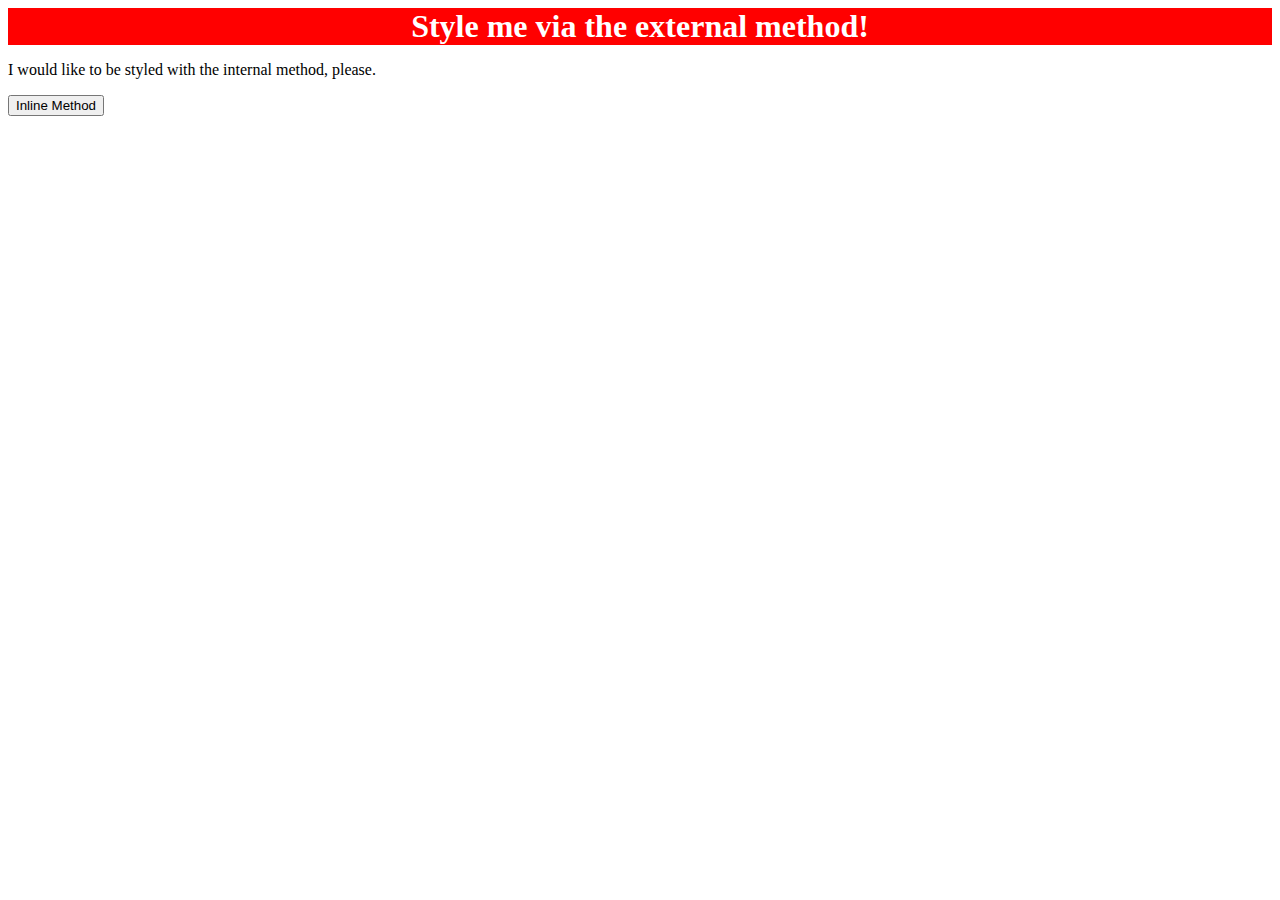
==== foundations/01-css-methods/index.html @ 275bd9df "external style method added" ====
<!DOCTYPE html>
<html lang="en">
  <head>
    <meta charset="UTF-8">
    <meta http-equiv="X-UA-Compatible" content="IE=edge">
    <meta name="viewport" content="width=device-width, initial-scale=1.0">
    <link rel="stylesheet" href="styles.css">
    <title>Methods for Adding CSS</title>
  </head>
  <body>
    <div>Style me via the external method!</div>
    <p>I would like to be styled with the internal method, please.</p>
    <button>Inline Method</button>
  </body>
</html>
---- foundations/01-css-methods/styles.css ----
div {
    color: white;
    background-color: red;
    font-size: 32px;
    text-align: center;
    font-weight: bold;
}
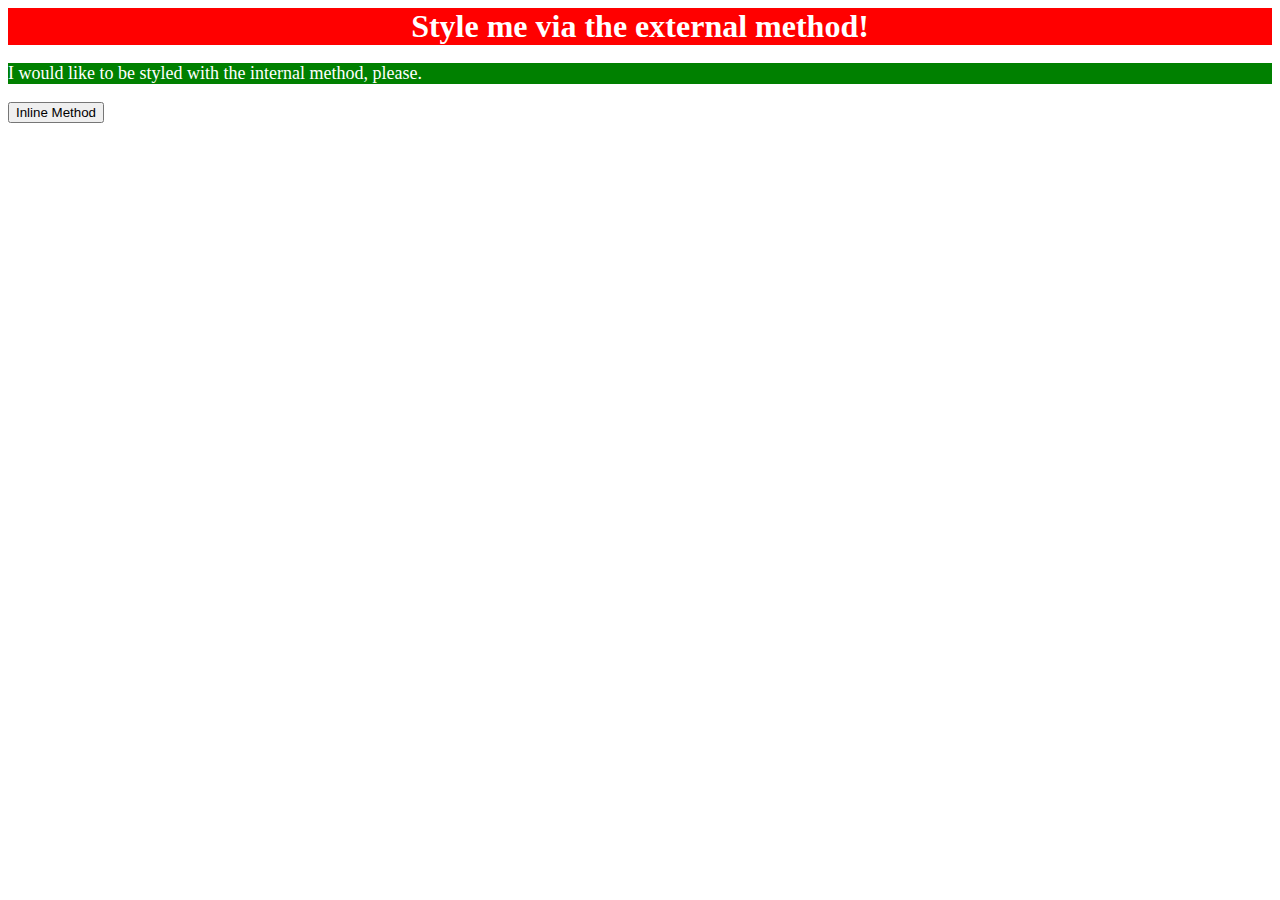
==== commit 36e2a354: "internal style method added" ====
--- a/foundations/01-css-methods/index.html
+++ b/foundations/01-css-methods/index.html
@@ -5,6 +5,13 @@
     <meta http-equiv="X-UA-Compatible" content="IE=edge">
     <meta name="viewport" content="width=device-width, initial-scale=1.0">
     <link rel="stylesheet" href="styles.css">
+    <style>
+      p {
+        color: white;
+        background-color: green;
+        font-size: 18px;
+      }
+    </style>
     <title>Methods for Adding CSS</title>
   </head>
   <body>
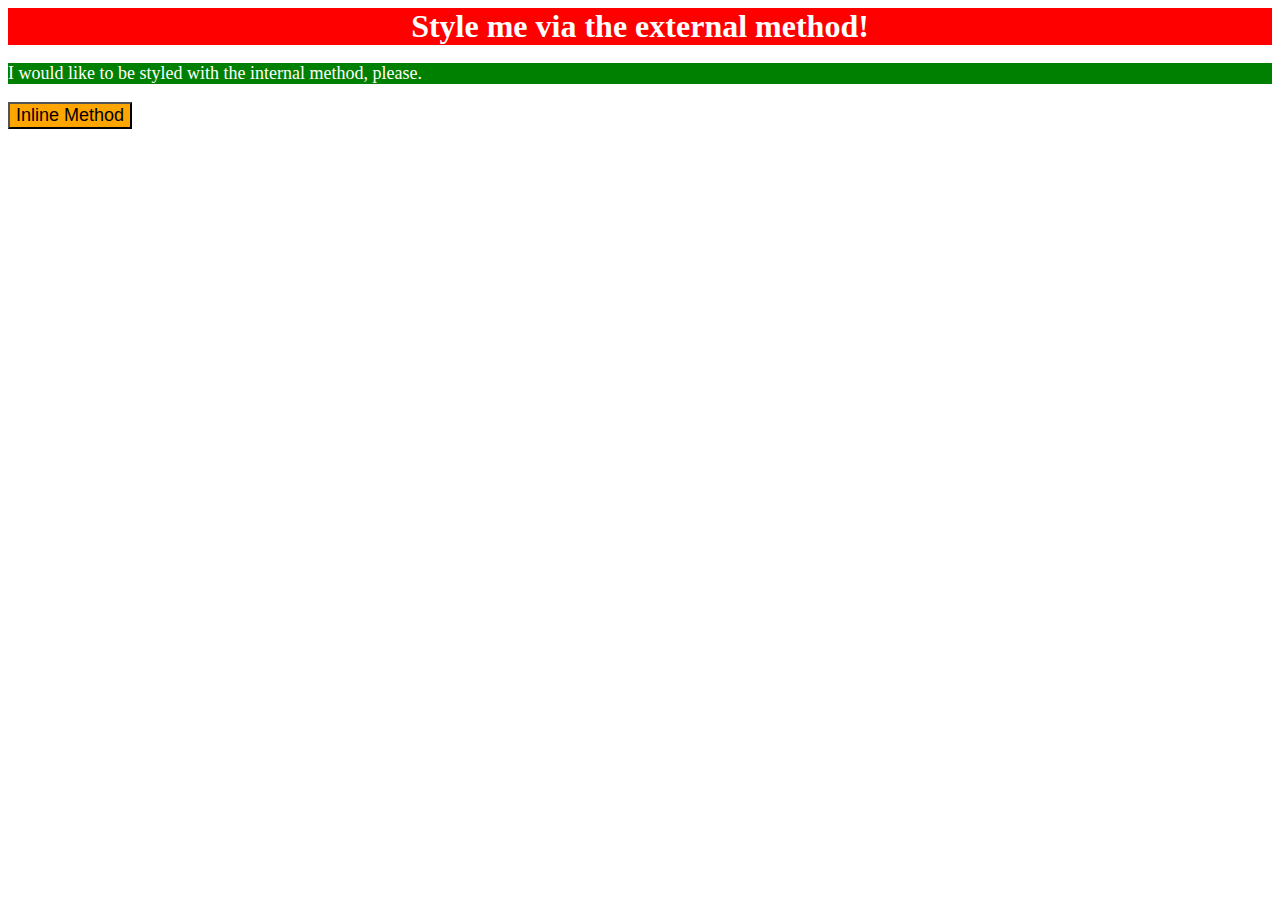
==== commit 4a87c095: "inline style method added" ====
--- a/foundations/01-css-methods/index.html
+++ b/foundations/01-css-methods/index.html
@@ -17,6 +17,6 @@
   <body>
     <div>Style me via the external method!</div>
     <p>I would like to be styled with the internal method, please.</p>
-    <button>Inline Method</button>
+    <button style="background-color: orange; font-size: 18px;">Inline Method</button>
   </body>
 </html>